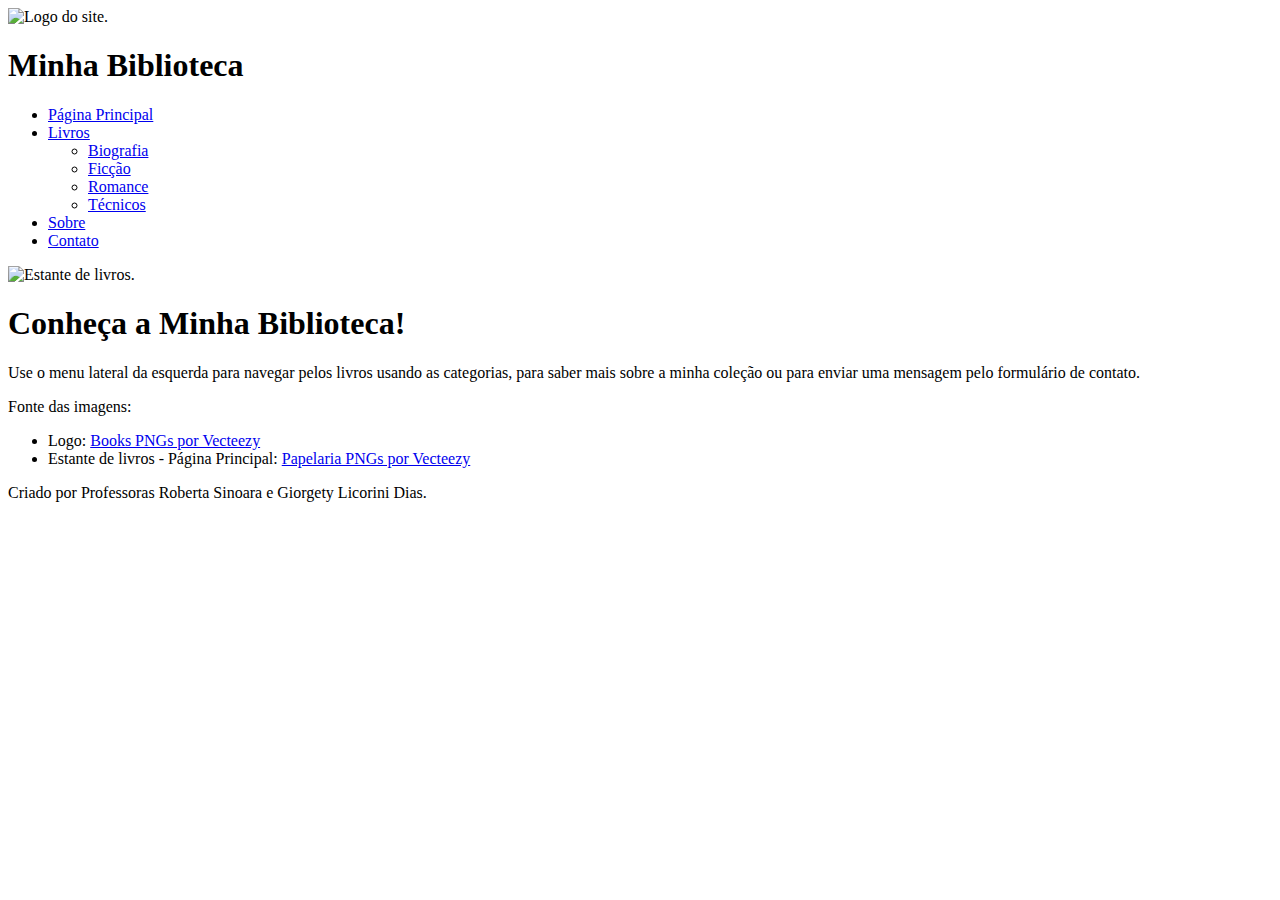
==== index.html @ 4095a8f5 "Create index.html" ====
<!DOCTYPE html>
<html lang="pt-br">
    
    <head>
        <title>Minha biblioteca</title>
        <meta charset="UTF-8">
        <link rel="shortcut icon" href="./imagens/favicon.ico">
        <!-- Customiza a resolução inicial que o browser deve renderizar do viewport (área onde o site aparece) do dispositivo. Dessa forma, prepara websites com resoluções personalizadas para smartphones e outros aparelhos.-->
        <meta name="viewport" content="width=device-width, initial-scale=1">
        <link rel="stylesheet" type="text/css"  href="./estilos/layout.css">
        <link rel="stylesheet" type="text/css"  href="./estilos/menu.css">
    </head>

<body>

    <header>
        <!-- Cabeçalho do site -->
        <img src="./imagens/logo.png" alt="Logo do site.">
        <h1>Minha Biblioteca</h1>
    </header>

    <section>
        <nav>
            <!-- Navegação -->
            <ul id="nav">
                <li><a href="#">Página Principal</a></li>
                <li><a href="#">Livros</a>
                    <ul>
                        <li><a href="./paginas/livros-biografia.html">Biografia</a></li>
                        <li><a href="#">Ficção</a></li>
                        <li><a href="#">Romance</a></li>
                        <li><a href="#">Técnicos</a></li>
                    </ul>
                </li>
                <li><a href="./paginas/sobre.html">Sobre</a></li>                
                <li><a href="./paginas/contato.html">Contato</a></li>
            </ul>
        </nav>

        <main>
            <!-- Conteúdo Principal -->
            <div>
                <img class="icone" src="./imagens/estante.png" alt="Estante de livros." style="width:130px;height:140px;">
                <h1 class="texto">Conheça a Minha Biblioteca!</h1>
                <p class="texto">Use o menu lateral da esquerda para navegar pelos livros usando as categorias, para saber mais sobre a minha coleção ou para enviar uma mensagem pelo formulário de contato.</p>
            </div>
        </main>

        <aside>
            <!-- Conteúdo Relacionado -->
            <p>Fonte das imagens:</pp>
                <ul>
                    <li>Logo: <a href="https://pt.vecteezy.com/png-gratis/books">Books PNGs por Vecteezy</a></li>
                    <li>Estante de livros - Página Principal: <a href="https://pt.vecteezy.com/png-gratis/papelaria">Papelaria PNGs por Vecteezy</a></li>
                </ul>
        </aside>
    </section>

    <footer>
        <!-- Rodapé do site -->
        Criado por Professoras Roberta Sinoara e Giorgety Licorini Dias.
    </footer>

</body>
</html>
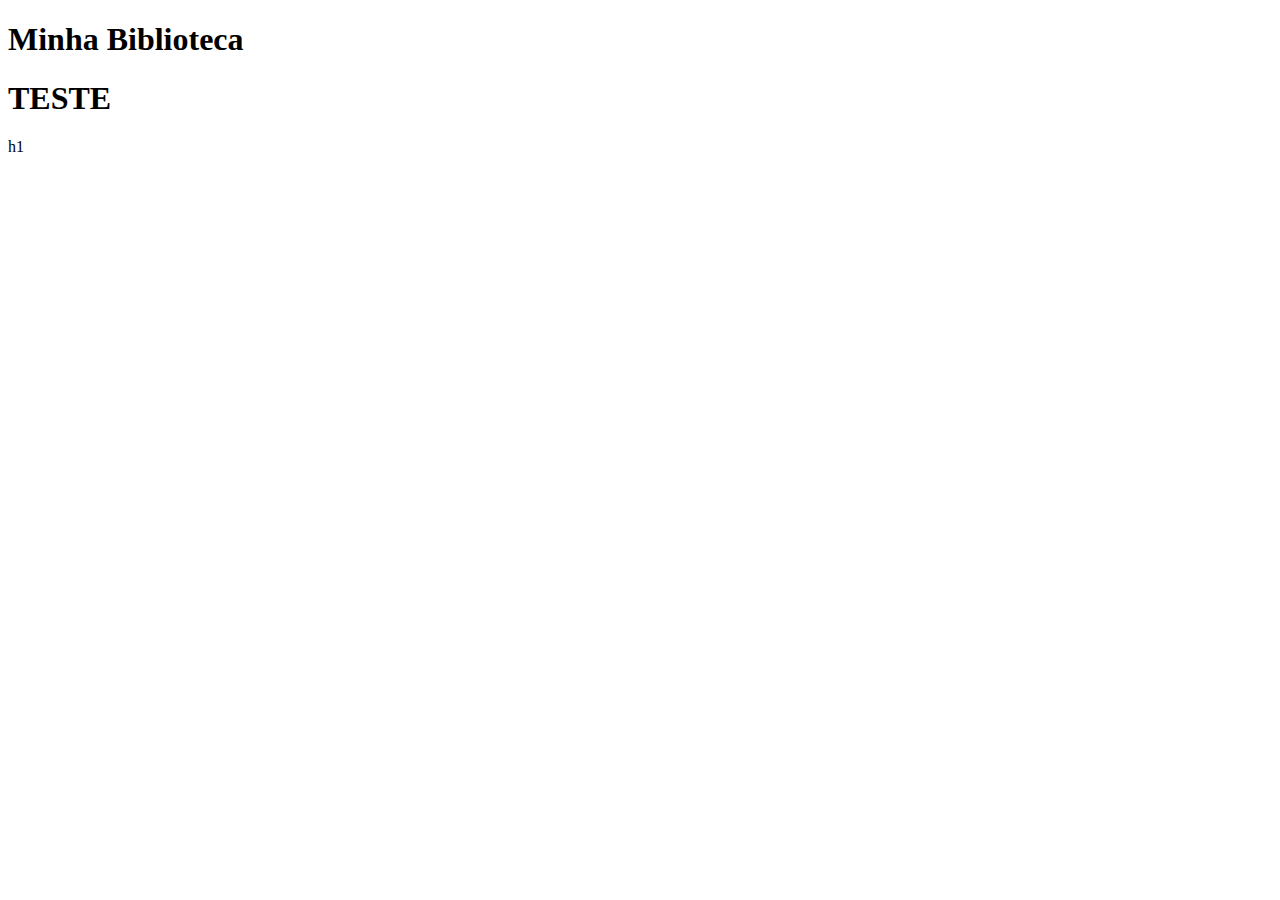
==== commit dcc38d3b: "Update index.html" ====
--- a/index.html
+++ b/index.html
@@ -7,59 +7,18 @@
         <link rel="shortcut icon" href="./imagens/favicon.ico">
         <!-- Customiza a resolução inicial que o browser deve renderizar do viewport (área onde o site aparece) do dispositivo. Dessa forma, prepara websites com resoluções personalizadas para smartphones e outros aparelhos.-->
         <meta name="viewport" content="width=device-width, initial-scale=1">
-        <link rel="stylesheet" type="text/css"  href="./estilos/layout.css">
-        <link rel="stylesheet" type="text/css"  href="./estilos/menu.css">
     </head>
 
 <body>
 
     <header>
-        <!-- Cabeçalho do site -->
-        <img src="./imagens/logo.png" alt="Logo do site.">
         <h1>Minha Biblioteca</h1>
     </header>
 
     <section>
-        <nav>
-            <!-- Navegação -->
-            <ul id="nav">
-                <li><a href="#">Página Principal</a></li>
-                <li><a href="#">Livros</a>
-                    <ul>
-                        <li><a href="./paginas/livros-biografia.html">Biografia</a></li>
-                        <li><a href="#">Ficção</a></li>
-                        <li><a href="#">Romance</a></li>
-                        <li><a href="#">Técnicos</a></li>
-                    </ul>
-                </li>
-                <li><a href="./paginas/sobre.html">Sobre</a></li>                
-                <li><a href="./paginas/contato.html">Contato</a></li>
-            </ul>
-        </nav>
-
-        <main>
-            <!-- Conteúdo Principal -->
-            <div>
-                <img class="icone" src="./imagens/estante.png" alt="Estante de livros." style="width:130px;height:140px;">
-                <h1 class="texto">Conheça a Minha Biblioteca!</h1>
-                <p class="texto">Use o menu lateral da esquerda para navegar pelos livros usando as categorias, para saber mais sobre a minha coleção ou para enviar uma mensagem pelo formulário de contato.</p>
-            </div>
-        </main>
-
-        <aside>
-            <!-- Conteúdo Relacionado -->
-            <p>Fonte das imagens:</pp>
-                <ul>
-                    <li>Logo: <a href="https://pt.vecteezy.com/png-gratis/books">Books PNGs por Vecteezy</a></li>
-                    <li>Estante de livros - Página Principal: <a href="https://pt.vecteezy.com/png-gratis/papelaria">Papelaria PNGs por Vecteezy</a></li>
-                </ul>
-        </aside>
+<h1>TESTE</h1>h1
     </section>
 
-    <footer>
-        <!-- Rodapé do site -->
-        Criado por Professoras Roberta Sinoara e Giorgety Licorini Dias.
-    </footer>
 
 </body>
 </html>
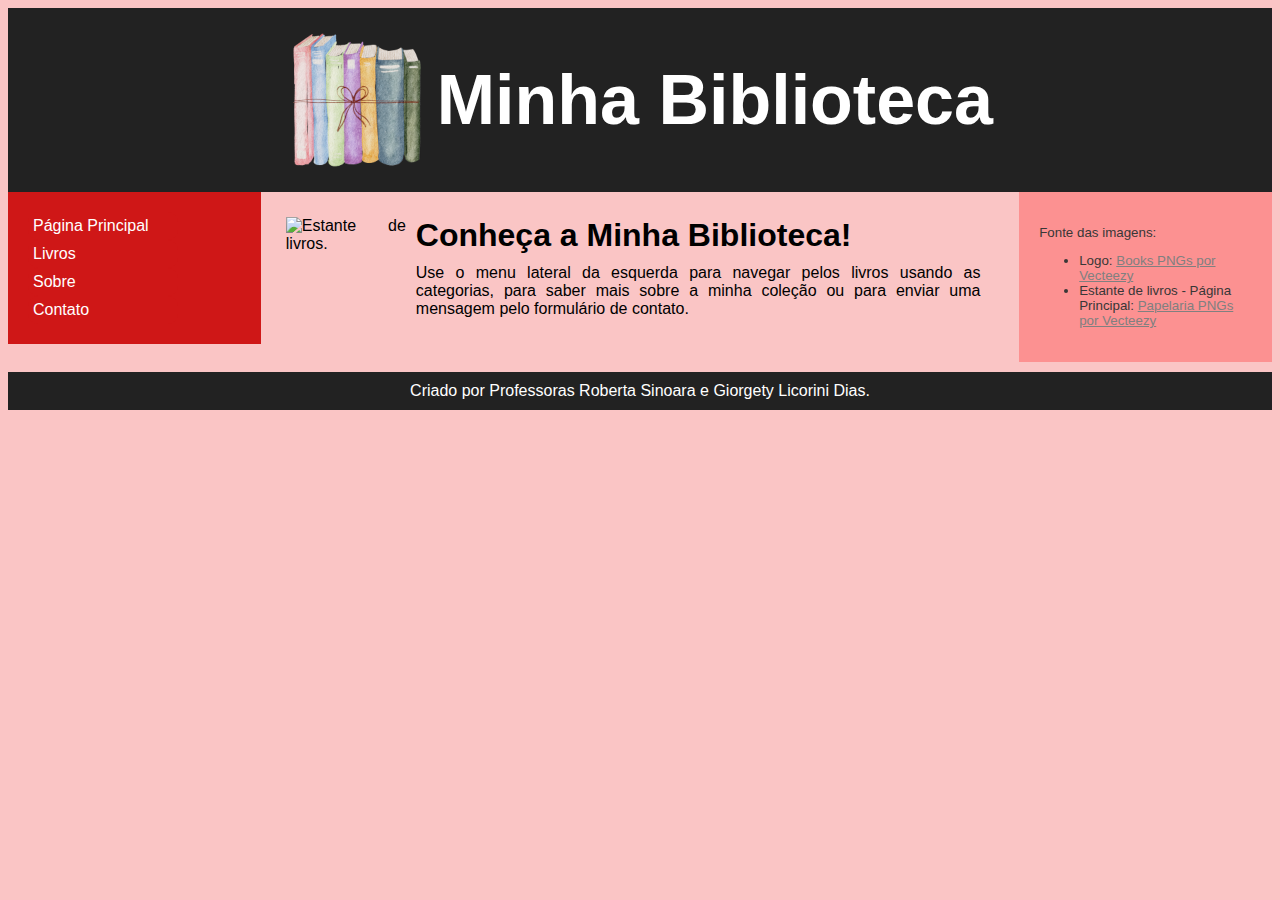
==== commit c3dc7cbc: "Versão inicial do site" ====
--- a/index.html
+++ b/index.html
@@ -1,24 +1,65 @@
-<!DOCTYPE html>
-<html lang="pt-br">
-    
-    <head>
-        <title>Minha biblioteca</title>
-        <meta charset="UTF-8">
-        <link rel="shortcut icon" href="./imagens/favicon.ico">
-        <!-- Customiza a resolução inicial que o browser deve renderizar do viewport (área onde o site aparece) do dispositivo. Dessa forma, prepara websites com resoluções personalizadas para smartphones e outros aparelhos.-->
-        <meta name="viewport" content="width=device-width, initial-scale=1">
-    </head>
-
-<body>
-
-    <header>
-        <h1>Minha Biblioteca</h1>
-    </header>
-
-    <section>
-<h1>TESTE</h1>h1
-    </section>
-
-
-</body>
-</html>
+<!DOCTYPE html>
+<html lang="pt-br">
+    
+    <head>
+        <title>Minha biblioteca</title>
+        <meta charset="UTF-8">
+        <link rel="shortcut icon" href="./imagens/favicon.ico">
+        <!-- Customiza a resolução inicial que o browser deve renderizar do viewport (área onde o site aparece) do dispositivo. Dessa forma, prepara websites com resoluções personalizadas para smartphones e outros aparelhos.-->
+        <meta name="viewport" content="width=device-width, initial-scale=1">
+        <link rel="stylesheet" type="text/css"  href="./estilos/layout.css">
+        <link rel="stylesheet" type="text/css"  href="./estilos/menu.css">
+    </head>
+
+<body>
+
+    <header>
+        <!-- Cabeçalho do site -->
+        <img src="./imagens/logo.png" alt="Logo do site.">
+        <h1>Minha Biblioteca</h1>
+    </header>
+
+    <section>
+        <nav>
+            <!-- Navegação -->
+            <ul id="nav">
+                <li><a href="#">Página Principal</a></li>
+                <li><a href="#">Livros</a>
+                    <ul>
+                        <li><a href="./paginas/livros-biografia.html">Biografia</a></li>
+                        <li><a href="#">Ficção</a></li>
+                        <li><a href="#">Romance</a></li>
+                        <li><a href="#">Técnicos</a></li>
+                    </ul>
+                </li>
+                <li><a href="./paginas/sobre.html">Sobre</a></li>                
+                <li><a href="./paginas/contato.html">Contato</a></li>
+            </ul>
+        </nav>
+
+        <main>
+            <!-- Conteúdo Principal -->
+            <div>
+                <img class="icone" src="./imagens/estante.png" alt="Estante de livros." style="width:130px;height:140px;">
+                <h1 class="texto">Conheça a Minha Biblioteca!</h1>
+                <p class="texto">Use o menu lateral da esquerda para navegar pelos livros usando as categorias, para saber mais sobre a minha coleção ou para enviar uma mensagem pelo formulário de contato.</p>
+            </div>
+        </main>
+
+        <aside>
+            <!-- Conteúdo Relacionado -->
+            <p>Fonte das imagens:</pp>
+                <ul>
+                    <li>Logo: <a href="https://pt.vecteezy.com/png-gratis/books">Books PNGs por Vecteezy</a></li>
+                    <li>Estante de livros - Página Principal: <a href="https://pt.vecteezy.com/png-gratis/papelaria">Papelaria PNGs por Vecteezy</a></li>
+                </ul>
+        </aside>
+    </section>
+
+    <footer>
+        <!-- Rodapé do site -->
+        Criado por Professoras Roberta Sinoara e Giorgety Licorini Dias.
+    </footer>
+
+</body>
+</html>--- a/estilos/layout.css
+++ b/estilos/layout.css
@@ -0,0 +1,94 @@
+* {
+    box-sizing: border-box;
+  }
+  
+body {
+    font-family: Arial, Helvetica, sans-serif;
+    background-color: #fac5c5;
+}
+  
+/* Layout do cabeçalho da página */
+header {
+    background-color:#222222;
+    padding: 5px;
+    text-align: center;
+    font-size: 35px;
+    color: #fff;
+}
+header>img, header>h1{
+    display: inline-block;
+    vertical-align: middle;
+}
+  
+/* Cria três colunas/caixas que flutuam uma ao lado da outra */
+nav {
+    float: left;
+    width: 20%;
+    background: #cf1717;
+    padding: 20px;
+}
+  
+main {
+    float: left;
+    padding: 20px;
+    width: 60%;
+    text-align: justify;
+    background-color: #fac5c5;
+}
+
+aside {
+    float: right;
+    width: 20%;
+    background: #fc9191;
+    padding: 20px;
+    font-size: smaller;
+    color:#383737;
+}
+  
+/* Limpa flutuações ao final de cada section */
+section::after {
+    content: "";
+    display: table;
+    clear: both;
+}
+  
+/* Layout do conteúdo principal */
+img.icone {
+  float: left;
+  width: 20%;
+  padding: 5px;
+  margin: 0px;
+}
+p.texto, h1.texto, h2.texto, h3.texto {
+  float: left;
+  width: 80%;
+  padding: 5px;
+  margin: 0px;
+}
+
+/* Layout do conteúdo relacionado */
+aside a { 
+    color: gray; 
+}
+
+/* Layout do rodapé da página */
+  footer {
+    background-color: #222222;
+    padding: 10px;
+    text-align: center;
+    color: white;
+}
+
+/* Layout responsivo - faz com que as três colunas/caixas se empilhem uma sobre a outra em vez de uma ao lado da outra, em telas pequenas*/
+@media (max-width: 600px) {
+    nav, main, aside {
+      width: 100%;
+      height: auto;
+    }
+}
+@media (max-width: 600px) {
+  img.icone, p.texto {
+    width: 100%;
+    height: auto;
+  }
+}--- a/estilos/menu.css
+++ b/estilos/menu.css
@@ -0,0 +1,42 @@
+/* Removendo as marcas (bullets) e a indentação das listas e definindo a largura para os itens do menu*/
+nav ul {
+    margin: 0;
+    padding: 0;
+    list-style: none;
+    width: 150px;
+}
+
+/*Posicionando os itens da lista e definindo o posicionamento com o valor relative, para depois posicionar os sub-menus na posição absoluta em relação a eles.*/
+nav ul li {
+    position: relative;
+}
+
+/*Posicionamento do itens do submenu ao lado direito*/
+nav li ul {
+    position: absolute;
+    left: 149px;
+    top: 0;
+    display: none;
+}
+
+/*Melhorando a aparencia do submenu. Entretanto, ele ainda não irá aparecer*/
+nav ul li a {
+    display: block;
+    text-decoration: none;
+    color: #ffffff;
+    background:  #cf1717;
+    padding: 5px;
+    border-radius: 10px;
+ }
+
+ /*Exibindo o submenu*/
+nav li:hover ul { 
+    display: block;
+}
+
+/*Estilizando o evento hover*/
+nav ul li a:hover{
+    text-decoration:underline;
+    font-weight: bold;
+    background: #f29898;
+}